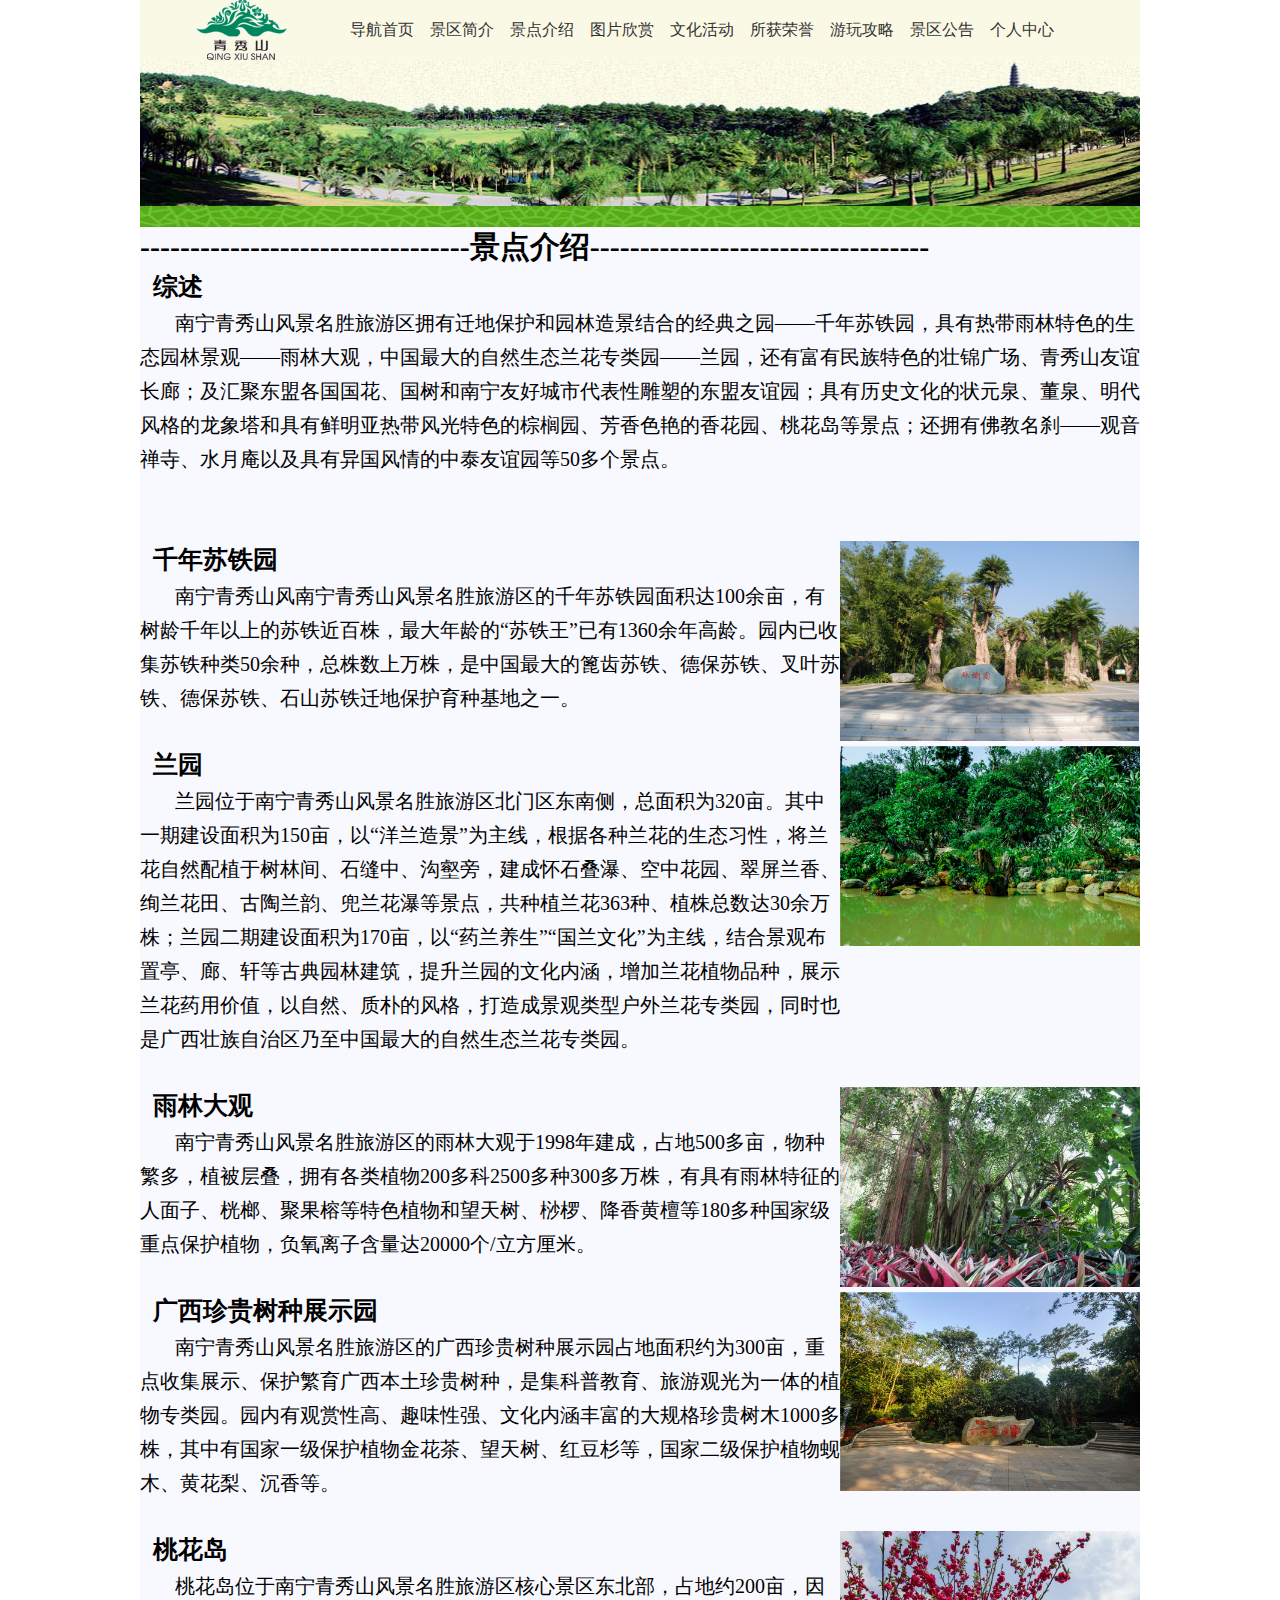
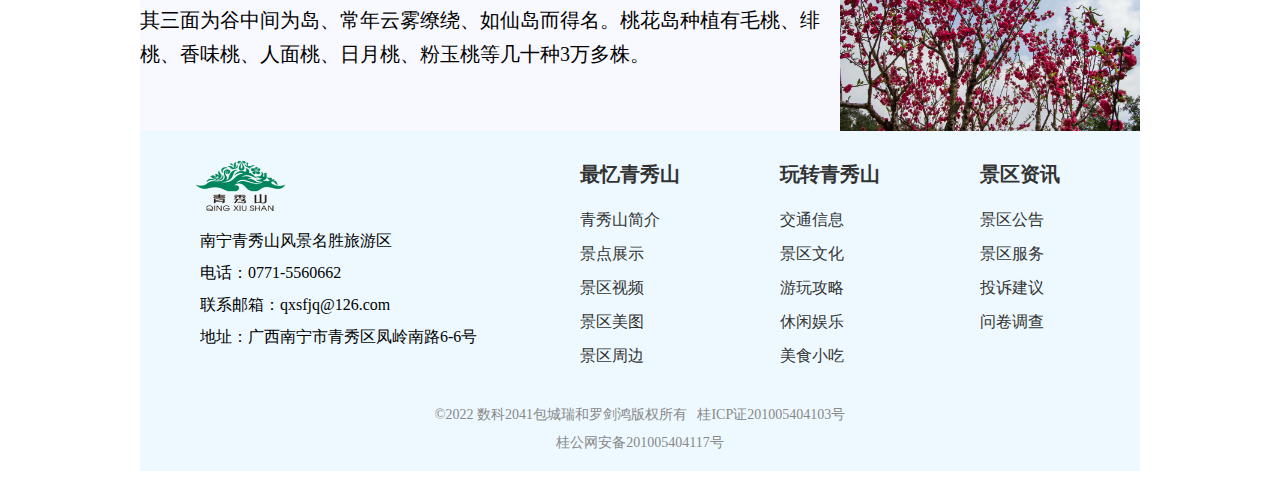
==== introduce/introduce.html @ ec755ca0 "提交了南宁市青秀山网站" ====
<!DOCTYPE html>
<html lang="en">
<head>
    <meta charset="UTF-8">
    <meta http-equiv="X-UA-Compatible" content="IE=edge">
    <meta name="viewport" content="width=device-width, initial-scale=1.0">
    <title>Introduce</title>
    <link rel="stylesheet" href="./css/introduce.css">
</head>
<body>
    <div class="box wrapper">
        <div class="navbar">
            <ul>
                <img src="./images/04.jpg" alt="">
                <li><a href="../shouye/index.html">导航首页</a></li>
                <li><a href="../jianjie/index.html">景区简介</a></li>
                <li><a href="./introduce.html">景点介绍</a></li>
                <li><a href="../photo/photo.html">图片欣赏</a></li>
                <li><a href="../wenhua/index.html">文化活动</a></li>
                <li><a href="./index.html">所获荣誉</a></li>
                <li><a href="../strategy/strategy.html">游玩攻略</a></li>
                <li><a href="../notice/index.html">景区公告</a></li>
                <li><a href="../login/login.html">个人中心</a></li>
            </ul>
        </div>
        <div class="bgi"></div>
		<div class="border">---------------------------------景点介绍----------------------------------
			<div class="txt">
				<span class="txt">&nbsp;&nbsp;综述</span><br>
				<span class="txt1">&nbsp;&nbsp;&nbsp;&nbsp;&nbsp;&nbsp;&nbsp;南宁青秀山风景名胜旅游区拥有迁地保护和园林造景结合的经典之园——千年苏铁园，具有热带雨林特色的生态园林景观——雨林大观，中国最大的自然生态兰花专类园——兰园，还有富有民族特色的壮锦广场、青秀山友谊长廊；及汇聚东盟各国国花、国树和南宁友好城市代表性雕塑的东盟友谊园；具有历史文化的状元泉、董泉、明代风格的龙象塔和具有鲜明亚热带风光特色的棕榈园、芳香色艳的香花园、桃花岛等景点；还拥有佛教名刹——观音禅寺、水月庵以及具有异国风情的中泰友谊园等50多个景点。</span>
			</div><br><br>
			<div class="txt">
				<span class="txt">&nbsp;&nbsp;千年苏铁园<div class="im1"></div></span><br>
				<span class="txt1">&nbsp;&nbsp;&nbsp;&nbsp;&nbsp;&nbsp;&nbsp;南宁青秀山风南宁青秀山风景名胜旅游区的千年苏铁园面积达100余亩，有树龄千年以上的苏铁近百株，最大年龄的“苏铁王”已有1360余年高龄。园内已收集苏铁种类50余种，总株数上万株，是中国最大的篦齿苏铁、德保苏铁、叉叶苏铁、德保苏铁、石山苏铁迁地保护育种基地之一。</span>
			</div><br>
			<div class="txt">
				<span class="txt">&nbsp;&nbsp;兰园<div class="im2"></div></span><br>
				<span class="txt1">&nbsp;&nbsp;&nbsp;&nbsp;&nbsp;&nbsp;&nbsp;兰园位于南宁青秀山风景名胜旅游区北门区东南侧，总面积为320亩。其中一期建设面积为150亩，以“洋兰造景”为主线，根据各种兰花的生态习性，将兰花自然配植于树林间、石缝中、沟壑旁，建成怀石叠瀑、空中花园、翠屏兰香、绚兰花田、古陶兰韵、兜兰花瀑等景点，共种植兰花363种、植株总数达30余万株；兰园二期建设面积为170亩，以“药兰养生”“国兰文化”为主线，结合景观布置亭、廊、轩等古典园林建筑，提升兰园的文化内涵，增加兰花植物品种，展示兰花药用价值，以自然、质朴的风格，打造成景观类型户外兰花专类园，同时也是广西壮族自治区乃至中国最大的自然生态兰花专类园。</span>
			</div><br>
						<div class="txt">
				<span class="txt">&nbsp;&nbsp;雨林大观<div class="im3"></div></span><br>
				<span class="txt1">&nbsp;&nbsp;&nbsp;&nbsp;&nbsp;&nbsp;&nbsp;南宁青秀山风景名胜旅游区的雨林大观于1998年建成，占地500多亩，物种繁多，植被层叠，拥有各类植物200多科2500多种300多万株，有具有雨林特征的人面子、桄榔、聚果榕等特色植物和望天树、桫椤、降香黄檀等180多种国家级重点保护植物，负氧离子含量达20000个/立方厘米。</span>
			</div><br>
						<div class="txt">
				<span class="txt">&nbsp;&nbsp;广西珍贵树种展示园<div class="im4"></div></span><br>
				<span class="txt1">&nbsp;&nbsp;&nbsp;&nbsp;&nbsp;&nbsp;&nbsp;南宁青秀山风景名胜旅游区的广西珍贵树种展示园占地面积约为300亩，重点收集展示、保护繁育广西本土珍贵树种，是集科普教育、旅游观光为一体的植物专类园。园内有观赏性高、趣味性强、文化内涵丰富的大规格珍贵树木1000多株，其中有国家一级保护植物金花茶、望天树、红豆杉等，国家二级保护植物蚬木、黄花梨、沉香等。</span>
			</div><br>
						<div class="txt">
				<span class="txt">&nbsp;&nbsp;桃花岛<div class="im5"></div></span><br>
				<span class="txt1">&nbsp;&nbsp;&nbsp;&nbsp;&nbsp;&nbsp;&nbsp;桃花岛位于南宁青秀山风景名胜旅游区核心景区东北部，占地约200亩，因其三面为谷中间为岛、常年云雾缭绕、如仙岛而得名。桃花岛种植有毛桃、绯桃、香味桃、人面桃、日月桃、粉玉桃等几十种3万多株。</span>
			</div>



		</div><br>
        <div class="footer">
            <div class="left">
                <img src="./images/04.jpg" alt="">
                <p>南宁青秀山风景名胜旅游区</p>
                <p>电话：0771-5560662</p>
                <p>联系邮箱：qxsfjq@126.com</p>
                <p>地址：广西南宁市青秀区凤岭南路6-6号</p> 
            </div>

            <div class="right">
                <dl>
                    <dt>最忆青秀山</dt>
                    <dd><a href="#">青秀山简介</a></dd>
                    <dd><a href="#">景点展示</a></dd>
                    <dd><a href="#">景区视频</a></dd>
                    <dd><a href="#">景区美图</a></dd>
                    <dd><a href="#">景区周边</a></dd>
                </dl>

                <dl>
                    <dt>玩转青秀山</dt>
                    <dd><a href="#">交通信息</a></dd>
                    <dd><a href="#">景区文化</a></dd>
                    <dd><a href="#">游玩攻略</a></dd>
                    <dd><a href="#">休闲娱乐</a></dd>
                    <dd><a href="#">美食小吃</a></dd>
                </dl>

                <dl>
                    <dt>景区资讯</dt>
                    <dd><a href="#">景区公告</a></dd>
                    <dd><a href="#">景区服务</a></dd>
                    <dd><a href="#">投诉建议</a></dd>
                    <dd><a href="#">问卷调查</a></dd>
                </dl>
            </div>
            <div class="bottom">
                <div class="author">
                    <p>&copy;2022 数科2041包城瑞和罗剑鸿版权所有&nbsp;&nbsp;&nbsp;桂ICP证201005404103号</p>
                    <p>桂公网安备201005404117号</p>
                </div>
                
            </div>
               
            </div>
        </div>
           
    </div>
</body>
</html>
---- introduce/css/introduce.css ----
* {
    margin: 0;
    padding: 0;
    box-sizing: border-box;
}

ul {
    list-style: none;
}

a { 
    text-decoration: none;
}

body {
    /* background-color: rgb(243, 245, 247); */
    background-color: #fff;
}

.box {
    position: relative;
    height: 60px;
    background-color: rgb(250, 249, 229);
}

.wrapper {
    margin: 0 auto;
    width: 1000px;
}

.navbar ul img {
    float: left;
    height: 60px;
}

.navbar ul li {
    float: left;
    width: 80px;
    height: 60px;
}

.navbar ul li:last-child {
    padding-left: 0;
}


.navbar ul li a {
    display: block;
    font-family: "微软雅黑", "黑体";
    font-size: 16px;
    font-weight: 400;
    color: #333;
    text-align: center;
    line-height: 60px;
}

.navbar ul li a:hover,
.navbar ul li a:active {
    font-weight: 550;
    background-color: rgb(81, 136, 9);
    color: #fff;
}


.bgi {
    float: left;
    width: 1000px;
    height: 167px;
    background-image: url(../images/00.jpg);
    background-repeat: no-repeat;
    background-size: contain;
}



.footer {
    float: left;
    padding-top: 10px;
    width: 1000px;
    height: 340px;
    /* background-color: #fff; */
    background-color: rgb(237, 249, 255);
}

.footer .left {
    float: left;
    width: 400px;
    height: 240px;
}

.footer .left img {
    width: 200px;
    height: 50px;
    margin-top: 20px;
    margin-bottom: 10px;
}

.footer .left p {
    float: left;
    padding-left: 60px;
    font-size: 16px;
    line-height: 2em;
}

.footer .right {
    float: left;
    width: 600px;
    height: 240px;
}

.footer .right dl {
    float: left;
    margin-top: 20px;
    margin-left: 40px;
    font-size: 16px;
    color: #333;
}

.footer .right dt {
    margin-bottom: 20px;
    margin-right: 60px;
    font-size: 20px;
    font-weight: 700;
}

.footer .right dd {
    margin-bottom: 10px;
    line-height: 1.5em;
}

.footer .right dd a{
    font-size: 16px;
    color: #333;
}

.footer .right a:hover {
    color: rgb(47, 49, 171);
    font-weight: 550;
}

.footer .bottom {
    float: left;
    width: 1000px;
    height: 100px;
}

.footer .bottom .author {
    padding-top: 20px;
}

.footer .bottom .author p {
    font-size: 14px;
    color: #888;
    text-align: center;
    line-height: 2em;
}
.border{
	width:  1000px;
	/* height: 1600px; */
	background-color: ghostwhite;
	float: left;
	font-size: 30px;
	font-weight: bold;
}
.border .txt{
	width: 1000px;
	text-align: left;
}
span.txt{
	font-weight: bold;
	font-size: 25px;
	border: 10px;
}
span.txt1{
	font-size: 20px;
	font-weight: normal;
	word-wrap:normal;
	text-indent: 2em;
	line-height: 24px;
}
 .im1{
	width: 300px;
	height: 200px;
	background-image: url(../images/千年苏铁园.jpg);
	background-repeat: no-repeat;
    background-size: contain;
	float: right;
}
 .im2{
	width: 300px;
	height: 300px;
	background-image: url(../images/兰园.jpg);
	background-repeat: no-repeat;
    background-size: contain;
	float: right;
}
 .im3{
	width: 300px;
	height: 200px;
	background-image: url(../images/雨林大观.jpg);
	background-repeat: no-repeat;
    background-size: contain;
	float: right;
}
 .im4{
	width: 300px;
	height: 200px;
	background-image: url(../images/广西珍贵树种展示园展示.jpg);
	background-repeat: no-repeat;
    background-size: contain;
	float: right;
}
 .im5{
	width: 300px;
	height: 200px;
	background-image: url(../images/桃花岛.jpg);
	background-repeat: no-repeat;
    background-size: contain;
	float: right;
}
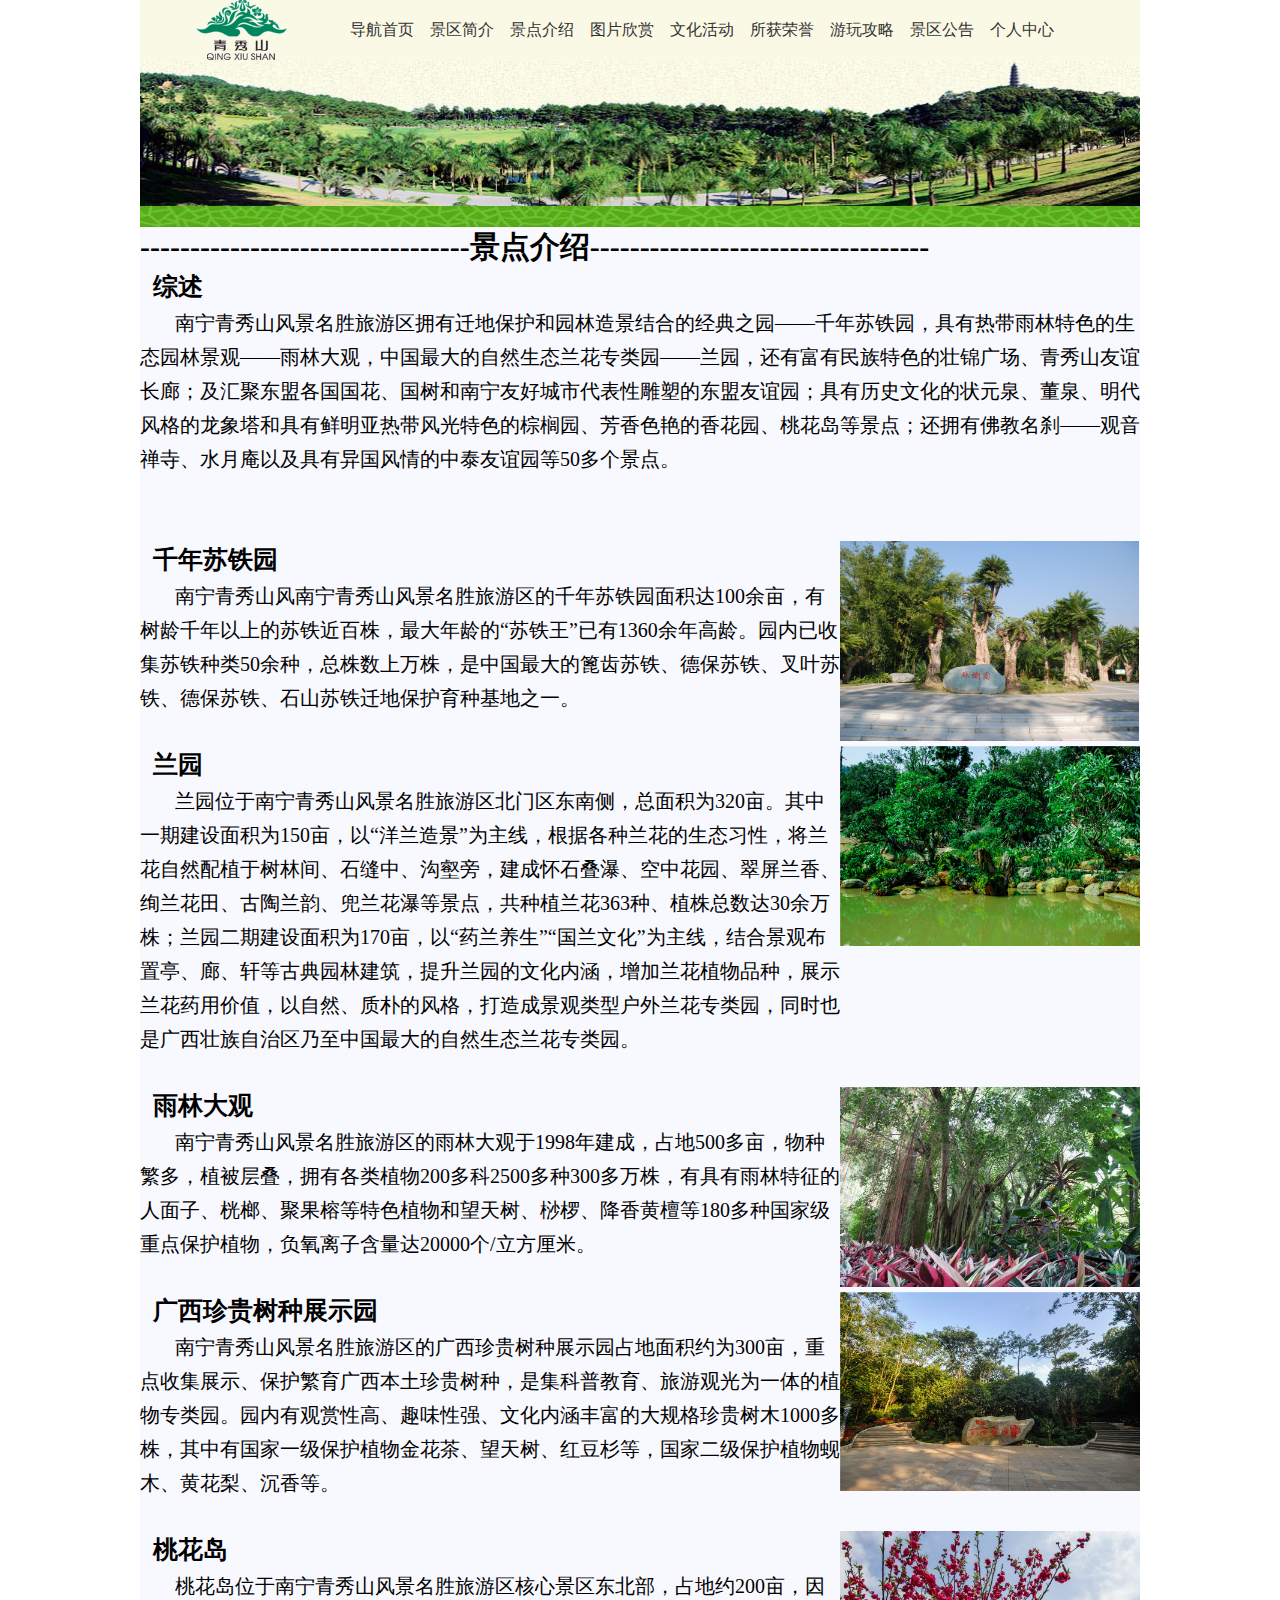
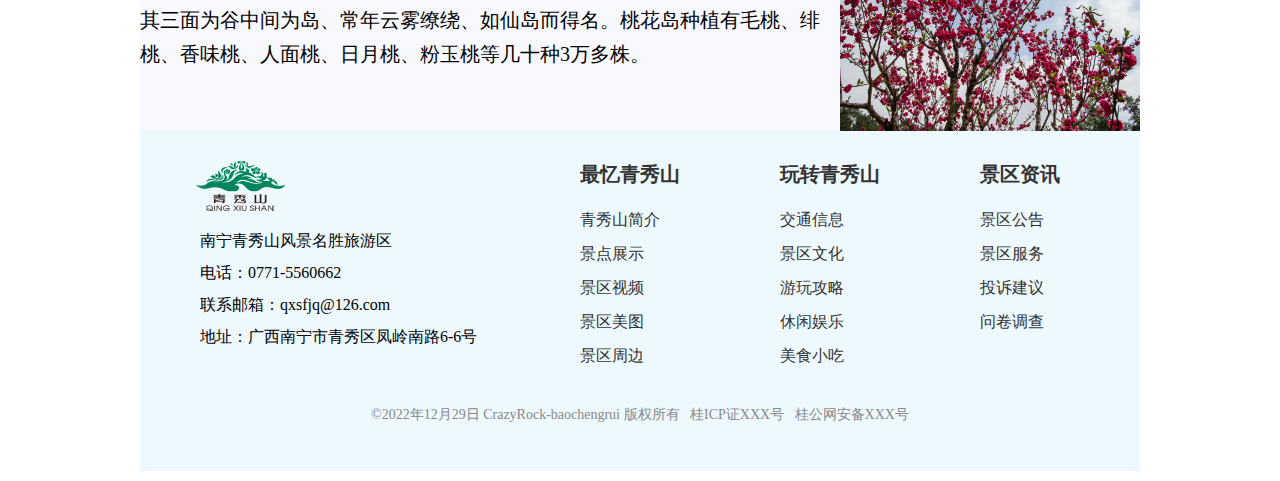
==== commit 7a403bc0: "完善相关功能" ====
--- a/introduce/introduce.html
+++ b/introduce/introduce.html
@@ -4,62 +4,65 @@
     <meta charset="UTF-8">
     <meta http-equiv="X-UA-Compatible" content="IE=edge">
     <meta name="viewport" content="width=device-width, initial-scale=1.0">
-    <title>Introduce</title>
+    <title>景点介绍</title>
     <link rel="stylesheet" href="./css/introduce.css">
 </head>
 <body>
     <div class="box wrapper">
         <div class="navbar">
             <ul>
-                <img src="./images/04.jpg" alt="">
-                <li><a href="../shouye/index.html">导航首页</a></li>
-                <li><a href="../jianjie/index.html">景区简介</a></li>
+                <img src="../shouye/images/04.jpg" alt="">
+                <li><a href="../index.html">导航首页</a></li>
+                <li><a href="../jianjie/jianjie.html">景区简介</a></li>
                 <li><a href="./introduce.html">景点介绍</a></li>
                 <li><a href="../photo/photo.html">图片欣赏</a></li>
-                <li><a href="../wenhua/index.html">文化活动</a></li>
-                <li><a href="./index.html">所获荣誉</a></li>
+                <li><a href="../wenhua/culture.html">文化活动</a></li>
+                <li><a href="../rongyu/glory.html">所获荣誉</a></li>
                 <li><a href="../strategy/strategy.html">游玩攻略</a></li>
-                <li><a href="../notice/index.html">景区公告</a></li>
+                <li><a href="../notice/notice.html">景区公告</a></li>
                 <li><a href="../login/login.html">个人中心</a></li>
             </ul>
         </div>
         <div class="bgi"></div>
-		<div class="border">---------------------------------景点介绍----------------------------------
-			<div class="txt">
-				<span class="txt">&nbsp;&nbsp;综述</span><br>
-				<span class="txt1">&nbsp;&nbsp;&nbsp;&nbsp;&nbsp;&nbsp;&nbsp;南宁青秀山风景名胜旅游区拥有迁地保护和园林造景结合的经典之园——千年苏铁园，具有热带雨林特色的生态园林景观——雨林大观，中国最大的自然生态兰花专类园——兰园，还有富有民族特色的壮锦广场、青秀山友谊长廊；及汇聚东盟各国国花、国树和南宁友好城市代表性雕塑的东盟友谊园；具有历史文化的状元泉、董泉、明代风格的龙象塔和具有鲜明亚热带风光特色的棕榈园、芳香色艳的香花园、桃花岛等景点；还拥有佛教名刹——观音禅寺、水月庵以及具有异国风情的中泰友谊园等50多个景点。</span>
-			</div><br><br>
-			<div class="txt">
-				<span class="txt">&nbsp;&nbsp;千年苏铁园<div class="im1"></div></span><br>
-				<span class="txt1">&nbsp;&nbsp;&nbsp;&nbsp;&nbsp;&nbsp;&nbsp;南宁青秀山风南宁青秀山风景名胜旅游区的千年苏铁园面积达100余亩，有树龄千年以上的苏铁近百株，最大年龄的“苏铁王”已有1360余年高龄。园内已收集苏铁种类50余种，总株数上万株，是中国最大的篦齿苏铁、德保苏铁、叉叶苏铁、德保苏铁、石山苏铁迁地保护育种基地之一。</span>
-			</div><br>
-			<div class="txt">
-				<span class="txt">&nbsp;&nbsp;兰园<div class="im2"></div></span><br>
-				<span class="txt1">&nbsp;&nbsp;&nbsp;&nbsp;&nbsp;&nbsp;&nbsp;兰园位于南宁青秀山风景名胜旅游区北门区东南侧，总面积为320亩。其中一期建设面积为150亩，以“洋兰造景”为主线，根据各种兰花的生态习性，将兰花自然配植于树林间、石缝中、沟壑旁，建成怀石叠瀑、空中花园、翠屏兰香、绚兰花田、古陶兰韵、兜兰花瀑等景点，共种植兰花363种、植株总数达30余万株；兰园二期建设面积为170亩，以“药兰养生”“国兰文化”为主线，结合景观布置亭、廊、轩等古典园林建筑，提升兰园的文化内涵，增加兰花植物品种，展示兰花药用价值，以自然、质朴的风格，打造成景观类型户外兰花专类园，同时也是广西壮族自治区乃至中国最大的自然生态兰花专类园。</span>
-			</div><br>
-						<div class="txt">
-				<span class="txt">&nbsp;&nbsp;雨林大观<div class="im3"></div></span><br>
-				<span class="txt1">&nbsp;&nbsp;&nbsp;&nbsp;&nbsp;&nbsp;&nbsp;南宁青秀山风景名胜旅游区的雨林大观于1998年建成，占地500多亩，物种繁多，植被层叠，拥有各类植物200多科2500多种300多万株，有具有雨林特征的人面子、桄榔、聚果榕等特色植物和望天树、桫椤、降香黄檀等180多种国家级重点保护植物，负氧离子含量达20000个/立方厘米。</span>
-			</div><br>
-						<div class="txt">
-				<span class="txt">&nbsp;&nbsp;广西珍贵树种展示园<div class="im4"></div></span><br>
-				<span class="txt1">&nbsp;&nbsp;&nbsp;&nbsp;&nbsp;&nbsp;&nbsp;南宁青秀山风景名胜旅游区的广西珍贵树种展示园占地面积约为300亩，重点收集展示、保护繁育广西本土珍贵树种，是集科普教育、旅游观光为一体的植物专类园。园内有观赏性高、趣味性强、文化内涵丰富的大规格珍贵树木1000多株，其中有国家一级保护植物金花茶、望天树、红豆杉等，国家二级保护植物蚬木、黄花梨、沉香等。</span>
-			</div><br>
-						<div class="txt">
-				<span class="txt">&nbsp;&nbsp;桃花岛<div class="im5"></div></span><br>
-				<span class="txt1">&nbsp;&nbsp;&nbsp;&nbsp;&nbsp;&nbsp;&nbsp;桃花岛位于南宁青秀山风景名胜旅游区核心景区东北部，占地约200亩，因其三面为谷中间为岛、常年云雾缭绕、如仙岛而得名。桃花岛种植有毛桃、绯桃、香味桃、人面桃、日月桃、粉玉桃等几十种3万多株。</span>
-			</div>
-
-
-
-		</div><br>
+        <div class="border">---------------------------------景点介绍----------------------------------
+            <div class="txt">
+                <span class="txt">&nbsp;&nbsp;综述</span><br>
+                <span
+                    class="txt1">&nbsp;&nbsp;&nbsp;&nbsp;&nbsp;&nbsp;&nbsp;南宁青秀山风景名胜旅游区拥有迁地保护和园林造景结合的经典之园——千年苏铁园，具有热带雨林特色的生态园林景观——雨林大观，中国最大的自然生态兰花专类园——兰园，还有富有民族特色的壮锦广场、青秀山友谊长廊；及汇聚东盟各国国花、国树和南宁友好城市代表性雕塑的东盟友谊园；具有历史文化的状元泉、董泉、明代风格的龙象塔和具有鲜明亚热带风光特色的棕榈园、芳香色艳的香花园、桃花岛等景点；还拥有佛教名刹——观音禅寺、水月庵以及具有异国风情的中泰友谊园等50多个景点。</span>
+            </div><br><br>
+            <div class="txt">
+                <span class="txt">&nbsp;&nbsp;千年苏铁园<div class="im1"></div></span><br>
+                <span
+                    class="txt1">&nbsp;&nbsp;&nbsp;&nbsp;&nbsp;&nbsp;&nbsp;南宁青秀山风南宁青秀山风景名胜旅游区的千年苏铁园面积达100余亩，有树龄千年以上的苏铁近百株，最大年龄的“苏铁王”已有1360余年高龄。园内已收集苏铁种类50余种，总株数上万株，是中国最大的篦齿苏铁、德保苏铁、叉叶苏铁、德保苏铁、石山苏铁迁地保护育种基地之一。</span>
+            </div><br>
+            <div class="txt">
+                <span class="txt">&nbsp;&nbsp;兰园<div class="im2"></div></span><br>
+                <span
+                    class="txt1">&nbsp;&nbsp;&nbsp;&nbsp;&nbsp;&nbsp;&nbsp;兰园位于南宁青秀山风景名胜旅游区北门区东南侧，总面积为320亩。其中一期建设面积为150亩，以“洋兰造景”为主线，根据各种兰花的生态习性，将兰花自然配植于树林间、石缝中、沟壑旁，建成怀石叠瀑、空中花园、翠屏兰香、绚兰花田、古陶兰韵、兜兰花瀑等景点，共种植兰花363种、植株总数达30余万株；兰园二期建设面积为170亩，以“药兰养生”“国兰文化”为主线，结合景观布置亭、廊、轩等古典园林建筑，提升兰园的文化内涵，增加兰花植物品种，展示兰花药用价值，以自然、质朴的风格，打造成景观类型户外兰花专类园，同时也是广西壮族自治区乃至中国最大的自然生态兰花专类园。</span>
+            </div><br>
+            <div class="txt">
+                <span class="txt">&nbsp;&nbsp;雨林大观<div class="im3"></div></span><br>
+                <span
+                    class="txt1">&nbsp;&nbsp;&nbsp;&nbsp;&nbsp;&nbsp;&nbsp;南宁青秀山风景名胜旅游区的雨林大观于1998年建成，占地500多亩，物种繁多，植被层叠，拥有各类植物200多科2500多种300多万株，有具有雨林特征的人面子、桄榔、聚果榕等特色植物和望天树、桫椤、降香黄檀等180多种国家级重点保护植物，负氧离子含量达20000个/立方厘米。</span>
+            </div><br>
+            <div class="txt">
+                <span class="txt">&nbsp;&nbsp;广西珍贵树种展示园<div class="im4"></div></span><br>
+                <span
+                    class="txt1">&nbsp;&nbsp;&nbsp;&nbsp;&nbsp;&nbsp;&nbsp;南宁青秀山风景名胜旅游区的广西珍贵树种展示园占地面积约为300亩，重点收集展示、保护繁育广西本土珍贵树种，是集科普教育、旅游观光为一体的植物专类园。园内有观赏性高、趣味性强、文化内涵丰富的大规格珍贵树木1000多株，其中有国家一级保护植物金花茶、望天树、红豆杉等，国家二级保护植物蚬木、黄花梨、沉香等。</span>
+            </div><br>
+            <div class="txt">
+                <span class="txt">&nbsp;&nbsp;桃花岛<div class="im5"></div></span><br>
+                <span
+                    class="txt1">&nbsp;&nbsp;&nbsp;&nbsp;&nbsp;&nbsp;&nbsp;桃花岛位于南宁青秀山风景名胜旅游区核心景区东北部，占地约200亩，因其三面为谷中间为岛、常年云雾缭绕、如仙岛而得名。桃花岛种植有毛桃、绯桃、香味桃、人面桃、日月桃、粉玉桃等几十种3万多株。</span>
+            </div>
+        </div>
         <div class="footer">
             <div class="left">
                 <img src="./images/04.jpg" alt="">
                 <p>南宁青秀山风景名胜旅游区</p>
                 <p>电话：0771-5560662</p>
                 <p>联系邮箱：qxsfjq@126.com</p>
-                <p>地址：广西南宁市青秀区凤岭南路6-6号</p> 
+                <p>地址：广西南宁市青秀区凤岭南路6-6号</p>
             </div>
 
             <div class="right">
@@ -91,15 +94,11 @@
             </div>
             <div class="bottom">
                 <div class="author">
-                    <p>&copy;2022 数科2041包城瑞和罗剑鸿版权所有&nbsp;&nbsp;&nbsp;桂ICP证201005404103号</p>
-                    <p>桂公网安备201005404117号</p>
+                    <p>&copy;2022年12月29日 CrazyRock-baochengrui
+                        版权所有&nbsp;&nbsp;&nbsp;桂ICP证XXX号&nbsp;&nbsp;&nbsp;桂公网安备XXX号</p>
                 </div>
-                
-            </div>
-               
             </div>
         </div>
-           
     </div>
 </body>
 </html>